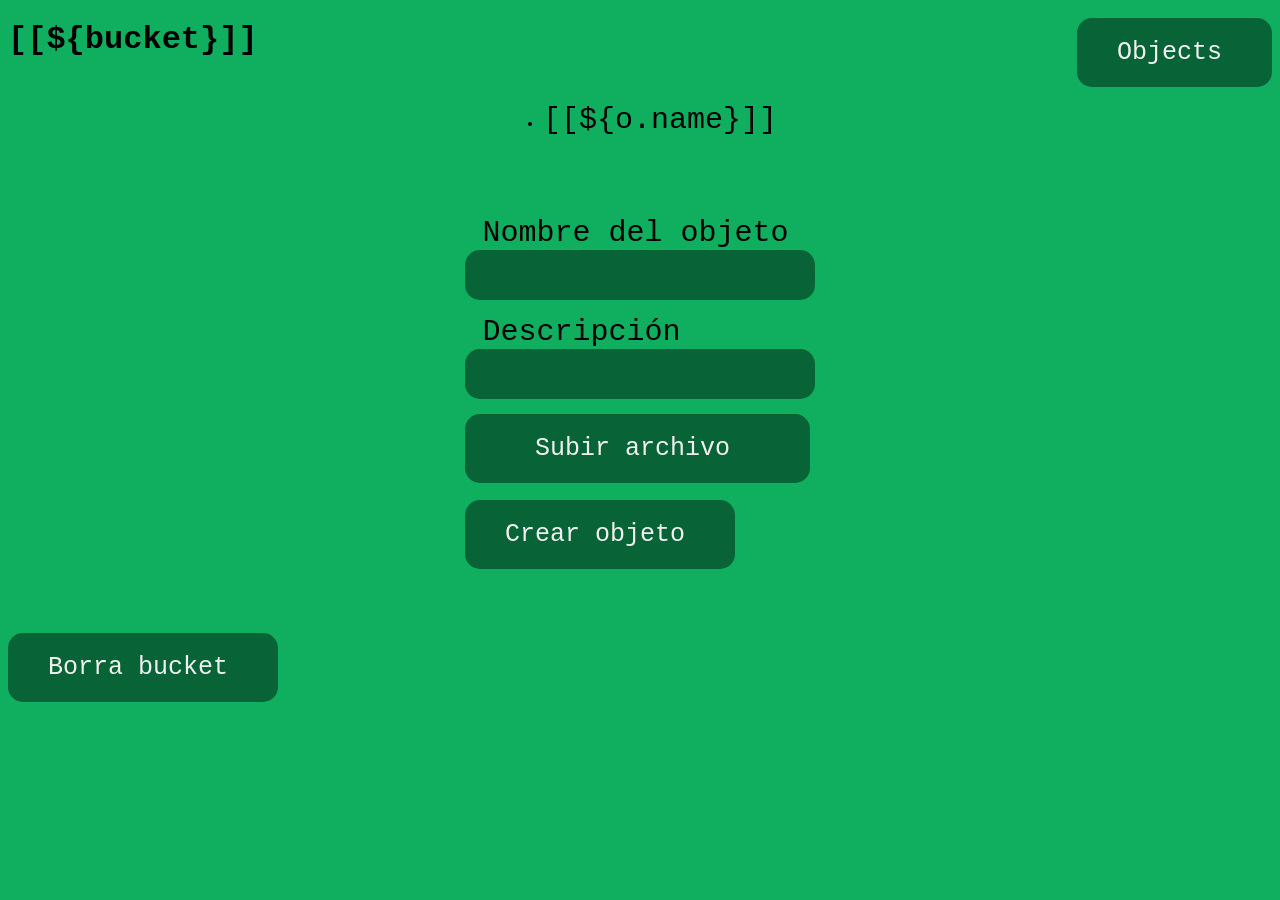
==== src/index.html @ 6b7cf7cf "Quart commit sobremesa(Falta encriptar contraseña, arreglar bugs y acabar css)" ====
<!DOCTYPE html>
<html lang="en">

<head>
    <meta charset="UTF-8">
    <title>Title</title>
    <link rel="stylesheet" href="css.css">
</head>

<body>
    
    <div id="objects">
        <form th:action="/objects" method="get">
            <input type="submit" value="Objects"><br>
        </form>    
    </div>
    <h1>[[${bucket}]]</h1>
    
    <div id="content">
        <ul>
            <li th:each="o : ${objects}">
                <a th:href="@{/objects/{bucket}/{object}(bucket=${bucket}, object=${o.name})}">[[${o.name}]]</a>
            </li>
        </ul>
    </div>
    <div id="form">
        <form th:action="@{/objects/{bucket}(bucket=${bucket})}" method="post" enctype="multipart/form-data">
            <label class="normal">Nombre del objeto</label><br></brZ><input type="text" name="name"><br>
            <label class="normal">Descripción</label><br><input type="text" name="description"><br>
            <label id="file">
                <span class="ref">
                <input type="file" name="file" accept="*/*"><br>
            </span>
            </label>
            <input type="hidden" name="bucket" th:value="${bucket}">
            <br>
            <input type="submit" value="Crear objeto"><br>
            <h1 th:text="${objectError}"></h1>
        </form>
    </div>
    
    <form th:action="@{/deletebucket/{bucket}(bucket=${bucket})}" method="post">
        <input type="submit" value="Borra bucket"><br>
    </form>

</body>

</html>
---- src/css.css ----
*{
    font-family: 'Courier New', Courier, monospace;
}
a{
    font-size: 30px;
    color: black;
    transition: 0.2s;
    font-family: 'Courier New', Courier, monospace;
}
a:hover{
    color: rgb(240, 240, 240);
    transition: 0.2s;
}
a:link, a:visited{
    text-decoration: none;
}
body{
    background-color: rgb(15, 175, 95);
}
.ref::before{
    margin-left: 30px;
    margin-right: 30px;
    content: "Subir archivo";
}
#content{
    width: 100%;
    display: flex;
    justify-content: center;
    margin-top: 15%;
}
#file{
    display: inline-block;
    cursor: pointer;
    border-style: none;
    border-radius: 15px;
    font-size: 25px;
    color: rgb(240, 240, 240);
    padding: 20px 50px 20px 40px;
    background-color: rgb(8, 100, 54);
    transition: 0.2s;
    box-sizing: border-box;
}
h1{
    position: absolute;
    width: 100%;
    top: 0px;
}
#objects{
    width: 100%;
    display: flex;
    justify-content: right;
}
.normal{
    font-size: 30px;
    margin-left: 5%;
}
#create{
    width: 100%;
    display: flex;
    justify-content: right;
}
#file:hover{
    padding: 30px 60px 30px 50px;
    transition: 0.2s;
    background-color: rgb(5, 65, 35);
    box-sizing: border-box;
}
#content{
    width: 100%;
    display: flex;
    justify-content: center;
    margin-top: 0%;
}
#form{
    margin-top: 5%;
    width: 100%;
    display: flex;
    justify-content: center;
}
input[type = text]{
    width: 100%;
    margin: 0px 0px 15px;
    padding: 12px 20px;
    border-style: none;
    border-radius: 15px;
    height: 50px;
    width: 350px;
    background-color: rgb(8, 100, 54);
    font-size: large;
    box-sizing: border-box;
    color: rgb(240, 240, 240);
    transition: 0.2s;
}
input[type = text]:hover{
    background-color: rgb(5, 65, 35);
    height: 70px;
    width: 370px;
    padding: 22px 30px;

    transition: 0.2s;
}
input[type = text]:focus{
    color: black;
    outline: 2px solid rgb(97, 23, 87);
    background-color: rgb(21, 248, 135);
}

input[type=file]{
    display: none;
}

input[type=submit], input[type=button]{
    border-style: none;
    border-radius: 15px;
    font-size: 25px;
    color: rgb(240, 240, 240);
    padding: 20px 50px 20px 40px;
    background-color: rgb(8, 100, 54);
    transition: 0.2s;
    box-sizing: border-box;
    margin-top: 5%;
}
input[type=submit]:hover, input[type=button]:hover,input[type=file]:hover{
    padding: 30px 60px 30px 50px;
    transition: 0.2s;
    background-color: rgb(5, 65, 35);
    box-sizing: border-box;
}
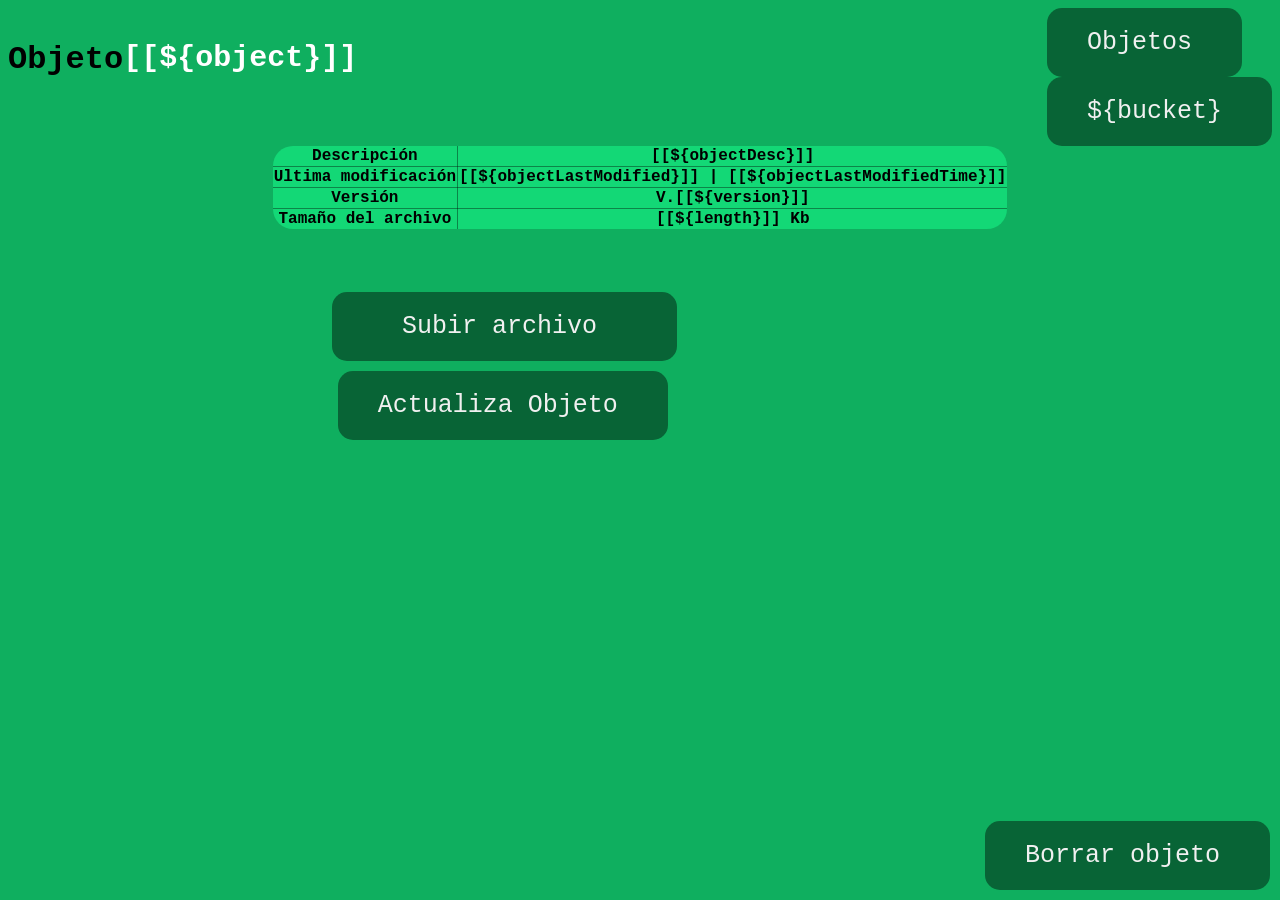
==== commit 6807f28d: "Quart commit sobremesa(Falta encriptar contraseña, arreglar bugs y acabar css)" ====
--- a/src/index.html
+++ b/src/index.html
@@ -8,40 +8,54 @@
 </head>
 
 <body>
-    
-    <div id="objects">
-        <form th:action="/objects" method="get">
-            <input type="submit" value="Objects"><br>
-        </form>    
+    <div id="buttons">
+        <form method="get" action="/objects">
+            <input type="submit" value="Objetos">
+        </form>
+
+        <form method="get" th:action="@{/objects/{bucket}(bucket=${bucket})}">
+            <input type="submit" value="${bucket}">
+        </form>
     </div>
-    <h1>[[${bucket}]]</h1>
-    
-    <div id="content">
-        <ul>
-            <li th:each="o : ${objects}">
-                <a th:href="@{/objects/{bucket}/{object}(bucket=${bucket}, object=${o.name})}">[[${o.name}]]</a>
-            </li>
-        </ul>
-    </div>
+    <h1>Objeto <a th:href="@{/download/{objid}/{fid} (objid=${objid}, fid=${fid})}" target="_blank">[[${object}]]</a>
+    </h1>
+    <table>
+        <tr>
+            <th class="left-table-top">Descripción</th>
+            <th class="rigth-table-top">[[${objectDesc}]]</th>
+        </tr>
+        <tr>
+            <th class="left-table">Ultima modificación</th>
+            <th class="rigth-table">[[${objectLastModified}]] | [[${objectLastModifiedTime}]]</th>
+        </tr>
+        <tr>
+            <th class="left-table">Versión</th>
+            <th class="rigth-table">V.[[${version}]]</th>
+        </tr>
+        <tr>
+            <th class="left-table-bottom">Tamaño del archivo</th>
+            <th class="rigth-table-bottom">[[${length}]] Kb</th>
+        </tr>
+    </table>
+
     <div id="form">
-        <form th:action="@{/objects/{bucket}(bucket=${bucket})}" method="post" enctype="multipart/form-data">
-            <label class="normal">Nombre del objeto</label><br></brZ><input type="text" name="name"><br>
-            <label class="normal">Descripción</label><br><input type="text" name="description"><br>
+        <form th:action="@{/objects/{bucket}/{object}(bucket=${bucket}, object=${object})}" method="post"
+            enctype="multipart/form-data">
             <label id="file">
                 <span class="ref">
-                <input type="file" name="file" accept="*/*"><br>
-            </span>
+                    <input type="file" name="file" accept="*/*"><br>
+                </span>
             </label>
-            <input type="hidden" name="bucket" th:value="${bucket}">
-            <br>
-            <input type="submit" value="Crear objeto"><br>
-            <h1 th:text="${objectError}"></h1>
+            <input id="update" type="submit" value="Actualiza Objeto"><br>
+        </form>
+    </div>
+
+    <div id="delete">
+        <form method="post" th:action="@{/objects/{bucket}/{object}(bucket=${bucket}, object=${object})}">
+            <input type="submit" value="Borrar objeto">
         </form>
     </div>
     
-    <form th:action="@{/deletebucket/{bucket}(bucket=${bucket})}" method="post">
-        <input type="submit" value="Borra bucket"><br>
-    </form>
 
 </body>
 
--- a/src/css.css
+++ b/src/css.css
@@ -1,14 +1,22 @@
 *{
     font-family: 'Courier New', Courier, monospace;
 }
+h1{
+    position: absolute;
+    width: 80%;
+    display: flex;
+    justify-content: left;
+    top: 20px;
+}
 a{
     font-size: 30px;
-    color: black;
+    color: white;
     transition: 0.2s;
     font-family: 'Courier New', Courier, monospace;
+    
 }
 a:hover{
-    color: rgb(240, 240, 240);
+    color: rgb(8, 100, 54);
     transition: 0.2s;
 }
 a:link, a:visited{
@@ -17,18 +25,16 @@
 body{
     background-color: rgb(15, 175, 95);
 }
-.ref::before{
+label{
+    font-size: 30px;
+    margin-left: 5%;
+}
+.ref::before {
     margin-left: 30px;
     margin-right: 30px;
     content: "Subir archivo";
 }
-#content{
-    width: 100%;
-    display: flex;
-    justify-content: center;
-    margin-top: 15%;
-}
-#file{
+#file {
     display: inline-block;
     cursor: pointer;
     border-style: none;
@@ -40,42 +46,70 @@
     transition: 0.2s;
     box-sizing: border-box;
 }
-h1{
-    position: absolute;
-    width: 100%;
-    top: 0px;
-}
-#objects{
-    width: 100%;
-    display: flex;
-    justify-content: right;
-}
-.normal{
-    font-size: 30px;
-    margin-left: 5%;
-}
-#create{
-    width: 100%;
-    display: flex;
-    justify-content: right;
-}
-#file:hover{
+#file:hover {
     padding: 30px 60px 30px 50px;
     transition: 0.2s;
     background-color: rgb(5, 65, 35);
     box-sizing: border-box;
 }
-#content{
+#form {
+    margin-top: 5%;
     width: 100%;
+    display: grid;
+    justify-content: center;
+}
+#update{
+    position: relative;
+    top: 10px;
+    left: 40px;
+}
+#buttons{
+    width: 100%;
+    display: grid;
+    justify-content: right;
+}
+#delete{
+    position: absolute;
+    width: 100%;
+    display: grid;
+    justify-content: right;
+    right: 10px;
+    bottom: 10px;
+}
+table{
     display: flex;
     justify-content: center;
-    margin-top: 0%;
+    top: 10%;
+    border-collapse: collapse;
 }
-#form{
-    margin-top: 5%;
-    width: 100%;
-    display: flex;
-    justify-content: center;
+tbody{
+    border-radius: 20px;
+    background-color: rgb(19, 216, 118);
+    border: 1px rgb(15, 175, 95);
+}
+.left-table-top{
+    border-radius: 20px 0px 0px 0px;
+}
+.left-table-bottom{
+    border-radius: 0px 0px 0px 20px;
+}
+.left-table, .left-table-top{
+    border-bottom: 1px solid rgba(0, 0, 0, 0.384);
+}
+.left-table, .left-table-top, .left-table-bottom{
+    border-right: 1px solid rgba(0, 0, 0, 0.384);
+}
+.rigth-table-top{
+    border-radius: 0px 20px 0px 0px;
+}
+.rigth-table-bottom{
+    border-radius: 0px 0px 20px 0px;
+}
+.rigth-table, .rigth-table-top{
+    border-bottom: 1px solid rgba(0, 0, 0, 0.384);
+}
+tr:hover{
+background-color: rgba(0, 0, 0, 0.384);
 }
 input[type = text]{
     width: 100%;
@@ -118,7 +152,6 @@
     background-color: rgb(8, 100, 54);
     transition: 0.2s;
     box-sizing: border-box;
-    margin-top: 5%;
 }
 input[type=submit]:hover, input[type=button]:hover,input[type=file]:hover{
     padding: 30px 60px 30px 50px;
